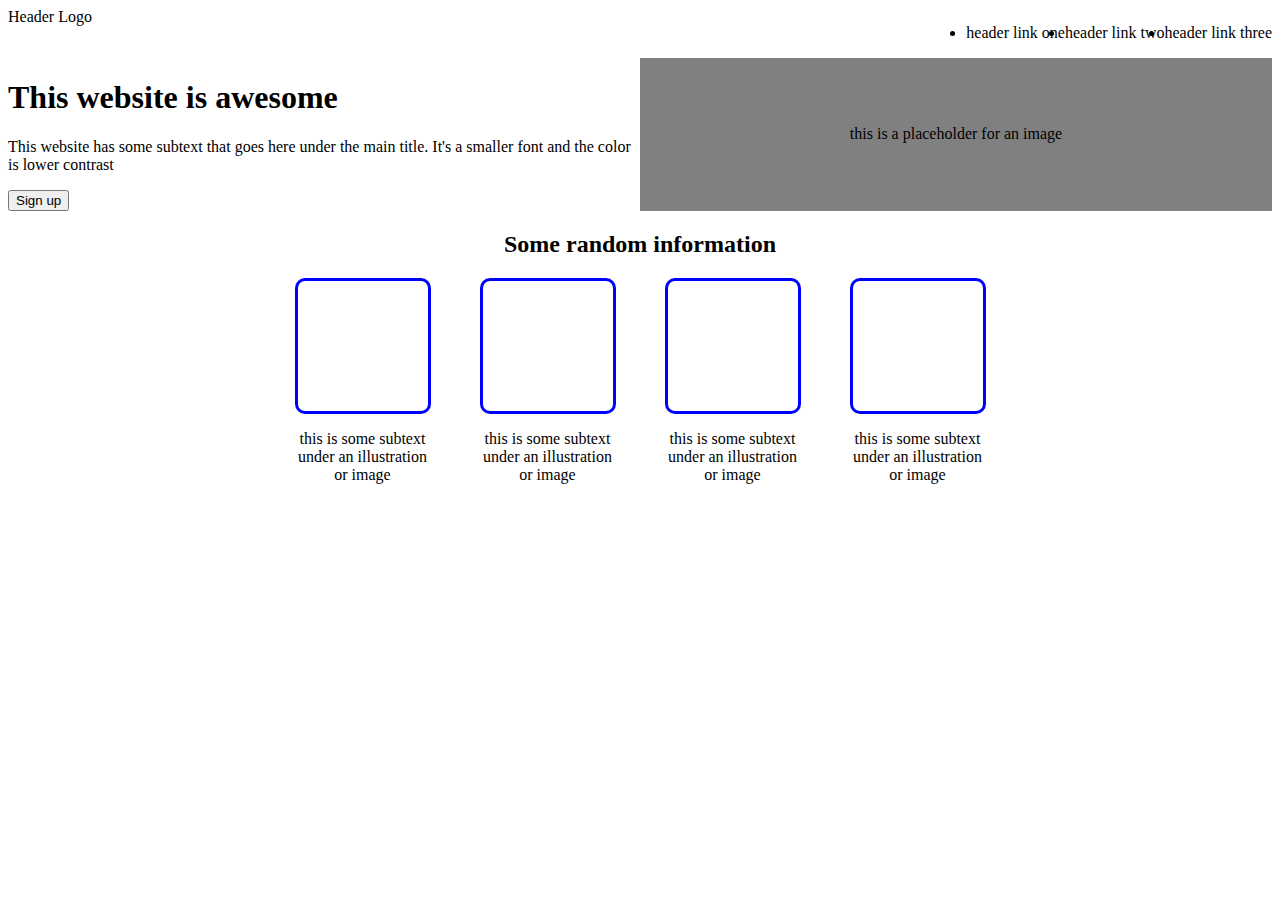
==== landing-page/index.html @ cf3fd0f9 "main content initial setup" ====
<!DOCTYPE html>
<html lang="en">
	<head>
		<meta charset="UTF-8" />
		<meta name="viewport" content="width=device-width, initial-scale=1.0" />
		<meta http-equiv="X-UA-Compatible" content="ie=edge" />
		<title>HTML 5 Boilerplate</title>
		<link rel="stylesheet" href="style.css" />
	</head>
	<body>
		<header>
			<div id="header-logo">Header Logo</div>
			<ul id="header-links">
				<li>header link one</li>
				<li>header link two</li>
				<li>header link three</li>
			</ul>
		</header>
		<main>
			<!--Hero-->
			<section id="hero">
				<div id="hero-left">
					<h1>This website is awesome</h1>
					<p>
						This website has some subtext that goes here under the main title. It's a smaller font and the color is
						lower contrast
					</p>
					<button>Sign up</button>
				</div>
				<div id="hero-right">this is a placeholder for an image</div>
			</section>

			<!--Main Content-->
			<section id="main-content">
				<h2>Some random information</h2>
				<div id="info-container">
					<div class="info">
						<div class="box"></div>
						<p>this is some subtext under an illustration or image</p>
					</div>
					<div class="info">
						<div class="box"></div>
						<p>this is some subtext under an illustration or image</p>
					</div>
					<div class="info">
						<div class="box"></div>
						<p>this is some subtext under an illustration or image</p>
					</div>
					<div class="info">
						<div class="box"></div>
						<p>this is some subtext under an illustration or image</p>
					</div>
				</div>
			</section>
		</main>
		<footer></footer>
	</body>
</html>
---- landing-page/style.css ----
body {
	box-sizing: border-box;
}

header {
	display: flex;
	justify-content: space-between;
}

#header-links {
	display: flex;
}

#hero {
	display: flex;
}

#hero-left {
	flex: 1;
}

#hero-right {
	flex: 1;
	display: flex;
	justify-content: center;
	align-items: center;
	text-align: center;
	background-color: grey;
}

#main-content {
	display: flex;
	flex-direction: column;
	justify-content: center;
	align-items: center;
}

#info-container {
	display: flex;
	justify-content: center;
	align-items: center;
	flex-wrap: wrap;
	gap: 45px;
}

.info {
	display: flex;
	flex-direction: column;
	justify-content: center;
	align-items: center;
	text-align: center;
	width: 140px;
	height: auto;
}

.box {
	width: 130px;
	height: 130px;
	border: 3px solid blue;
	border-radius: 10px;
}
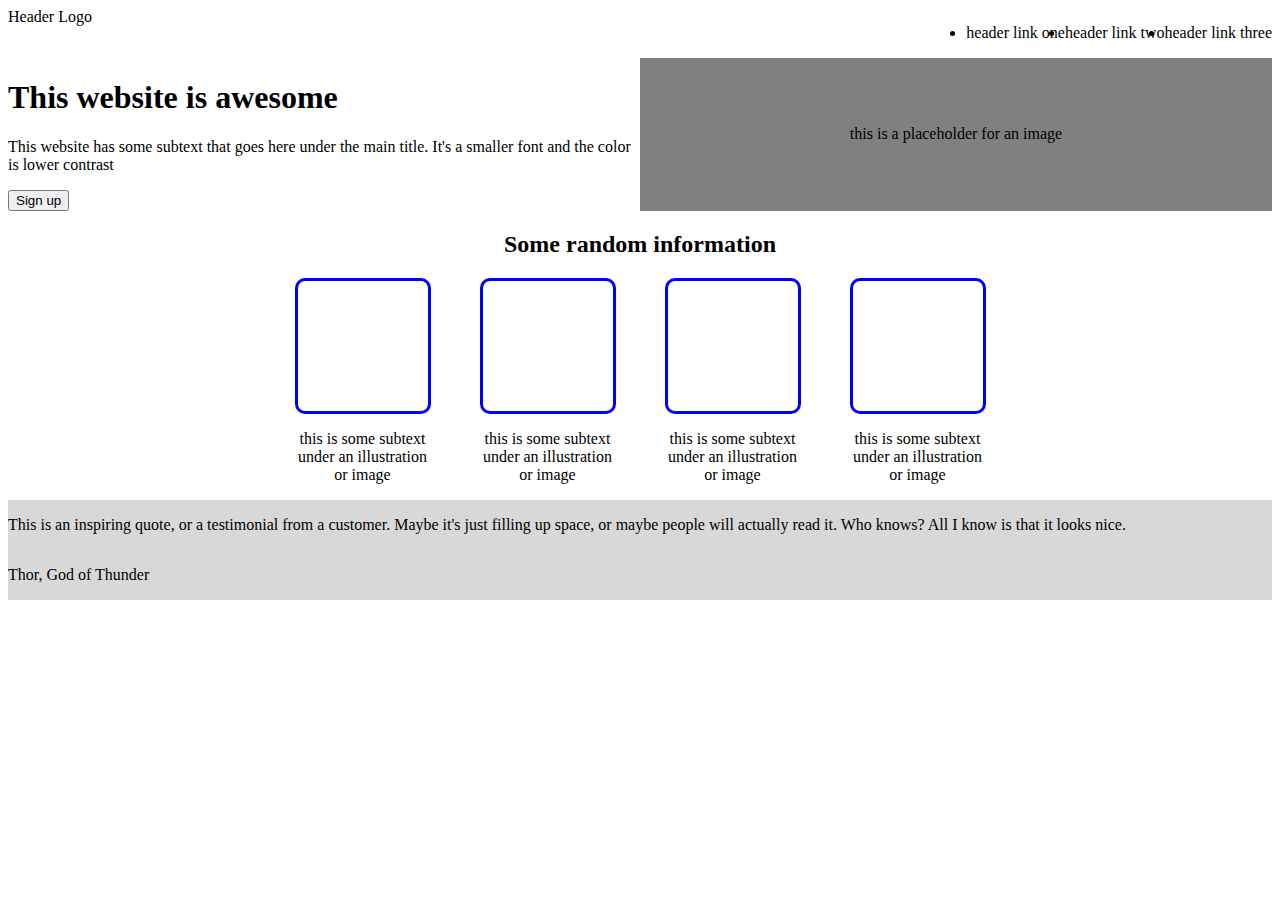
==== commit 82eb3542: "quote section intial setup" ====
--- a/landing-page/index.html
+++ b/landing-page/index.html
@@ -52,6 +52,17 @@
 					</div>
 				</div>
 			</section>
+
+			<!--Quote-->
+			<section id="quote">
+				<div id="quote-container">
+					<p class="quote">
+						This is an inspiring quote, or a testimonial from a customer. Maybe it's just filling up space, or
+						maybe people will actually read it. Who knows? All I know is that it looks nice.
+					</p>
+					<p class="name">Thor, God of Thunder</p>
+				</div>
+			</section>
 		</main>
 		<footer></footer>
 	</body>
--- a/landing-page/style.css
+++ b/landing-page/style.css
@@ -59,3 +59,9 @@
 	border: 3px solid blue;
 	border-radius: 10px;
 }
+
+#quote-container {
+	background-color: rgb(216, 216, 216);
+	display: flex;
+	flex-direction: column;
+}
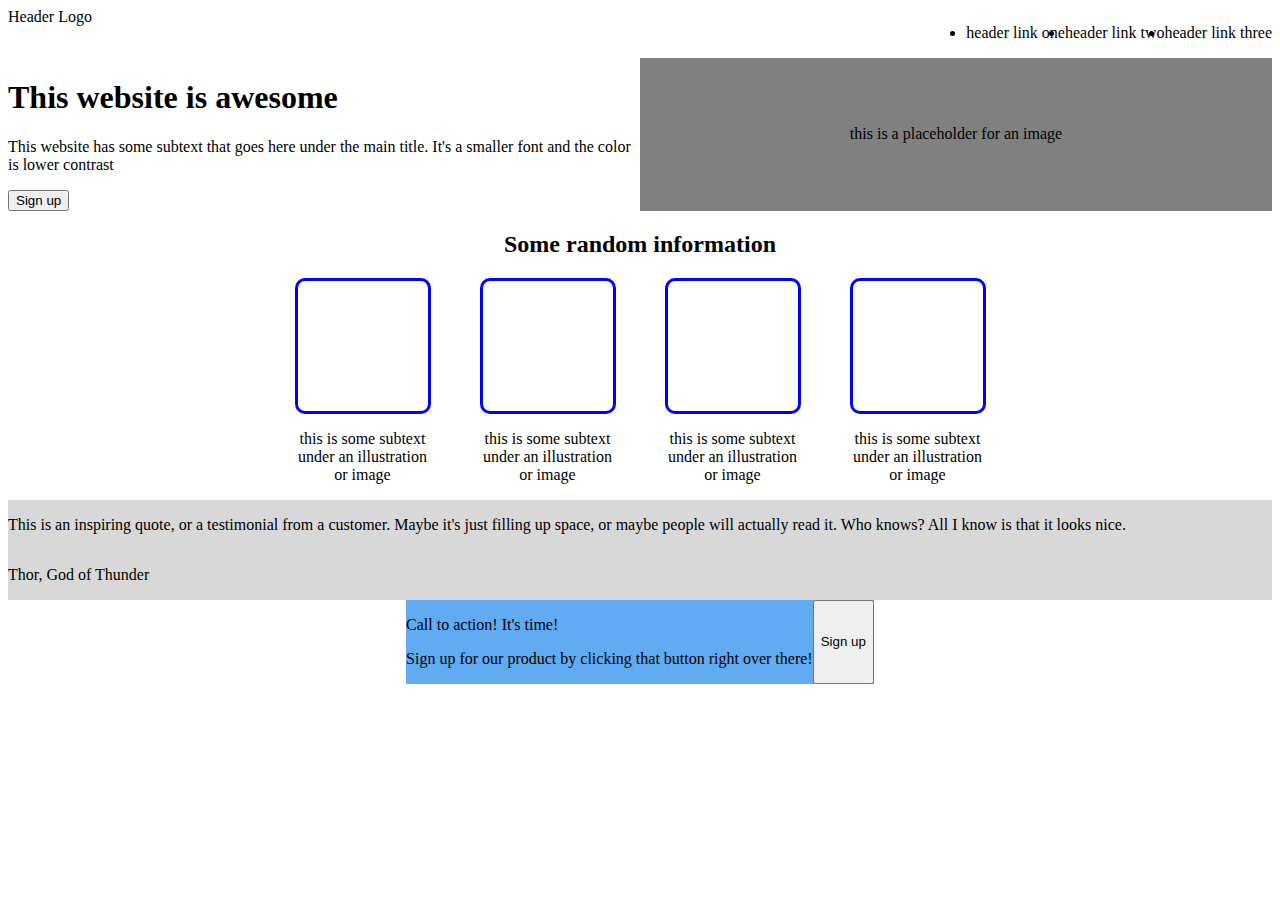
==== commit fe18fb2e: "action section initial setup" ====
--- a/landing-page/index.html
+++ b/landing-page/index.html
@@ -16,6 +16,7 @@
 				<li>header link three</li>
 			</ul>
 		</header>
+
 		<main>
 			<!--Hero-->
 			<section id="hero">
@@ -63,7 +64,19 @@
 					<p class="name">Thor, God of Thunder</p>
 				</div>
 			</section>
+
+			<!--Action-->
+			<section id="action">
+				<div id="action-container">
+					<div id="text-container">
+						<p>Call to action! It's time!</p>
+						<p>Sign up for our product by clicking that button right over there!</p>
+					</div>
+					<button>Sign up</button>
+				</div>
+			</section>
 		</main>
+
 		<footer></footer>
 	</body>
 </html>
--- a/landing-page/style.css
+++ b/landing-page/style.css
@@ -65,3 +65,15 @@
 	display: flex;
 	flex-direction: column;
 }
+
+#action {
+	display: flex;
+	justify-content: center;
+	align-items: center;
+}
+
+#action-container {
+	background-color: rgb(96, 171, 241);
+	display: flex;
+	justify-content: space-between;
+}
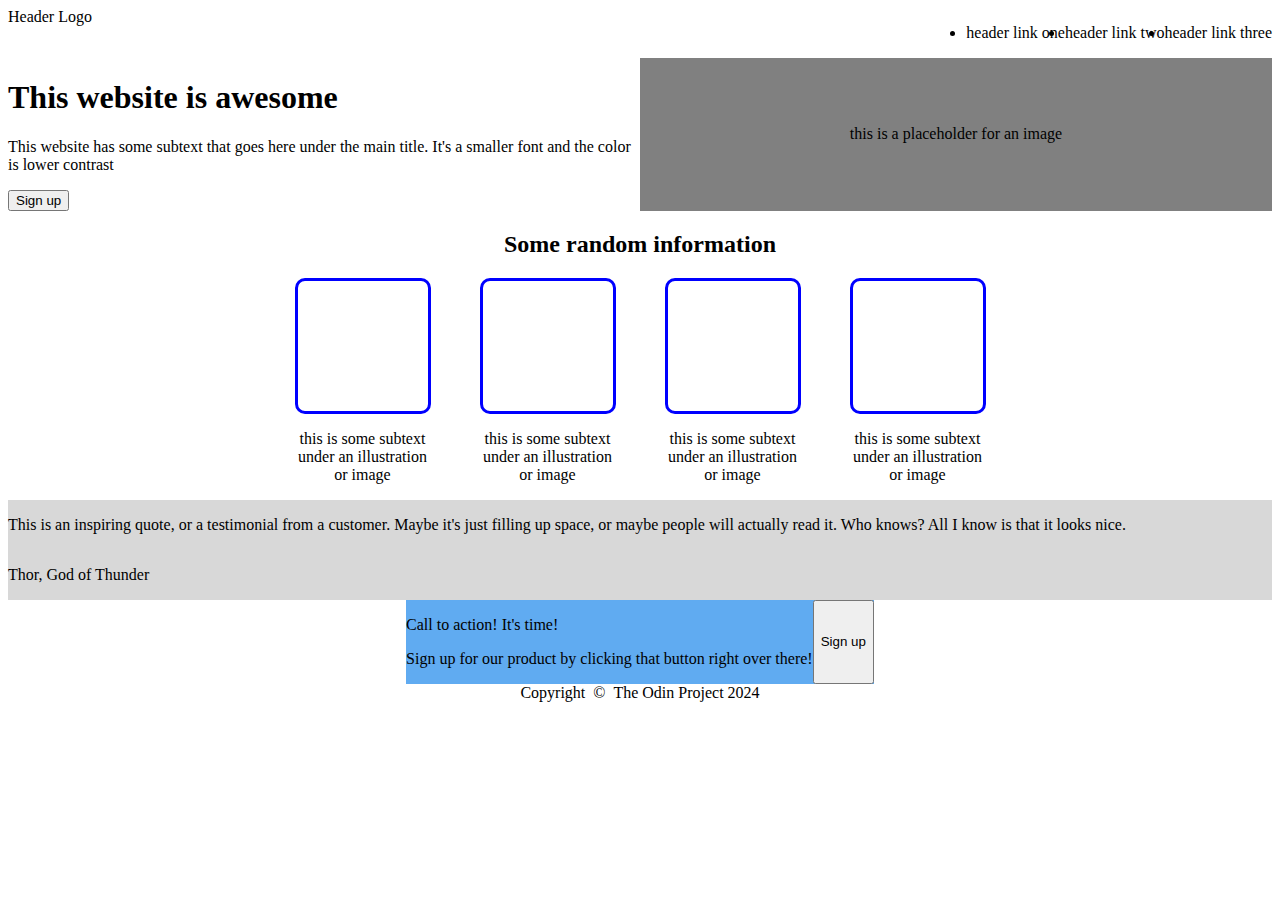
==== commit ab3ab64e: "footer initial setup" ====
--- a/landing-page/index.html
+++ b/landing-page/index.html
@@ -77,6 +77,10 @@
 			</section>
 		</main>
 
-		<footer></footer>
+		<footer>
+			<div>Copyright</div>
+			<div>&copy;</div>
+			<div>The Odin Project 2024</div>
+		</footer>
 	</body>
 </html>
--- a/landing-page/style.css
+++ b/landing-page/style.css
@@ -77,3 +77,10 @@
 	display: flex;
 	justify-content: space-between;
 }
+
+footer {
+	display: flex;
+	align-items: center;
+	justify-content: center;
+	gap: 8px;
+}
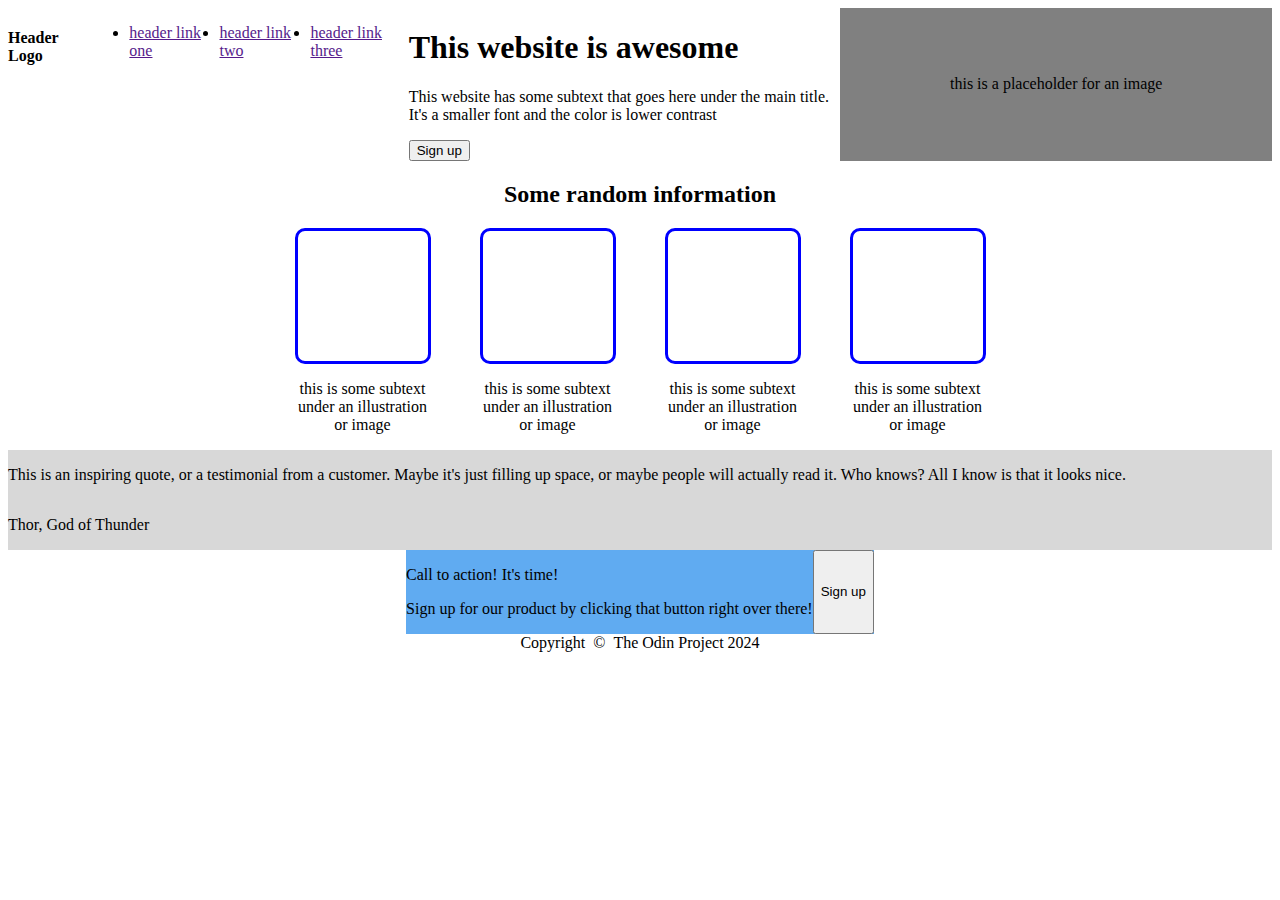
==== commit 456ee975: "moved hero from main to header" ====
--- a/landing-page/index.html
+++ b/landing-page/index.html
@@ -9,15 +9,13 @@
 	</head>
 	<body>
 		<header>
-			<div id="header-logo">Header Logo</div>
+			<h4 id="header-logo">Header Logo</h4>
 			<ul id="header-links">
-				<li>header link one</li>
-				<li>header link two</li>
-				<li>header link three</li>
+				<li><a href="">header link one</a></li>
+				<li><a href="">header link two</a></li>
+				<li><a href="">header link three</a></li>
 			</ul>
-		</header>
 
-		<main>
 			<!--Hero-->
 			<section id="hero">
 				<div id="hero-left">
@@ -30,7 +28,9 @@
 				</div>
 				<div id="hero-right">this is a placeholder for an image</div>
 			</section>
+		</header>
 
+		<main>
 			<!--Main Content-->
 			<section id="main-content">
 				<h2>Some random information</h2>
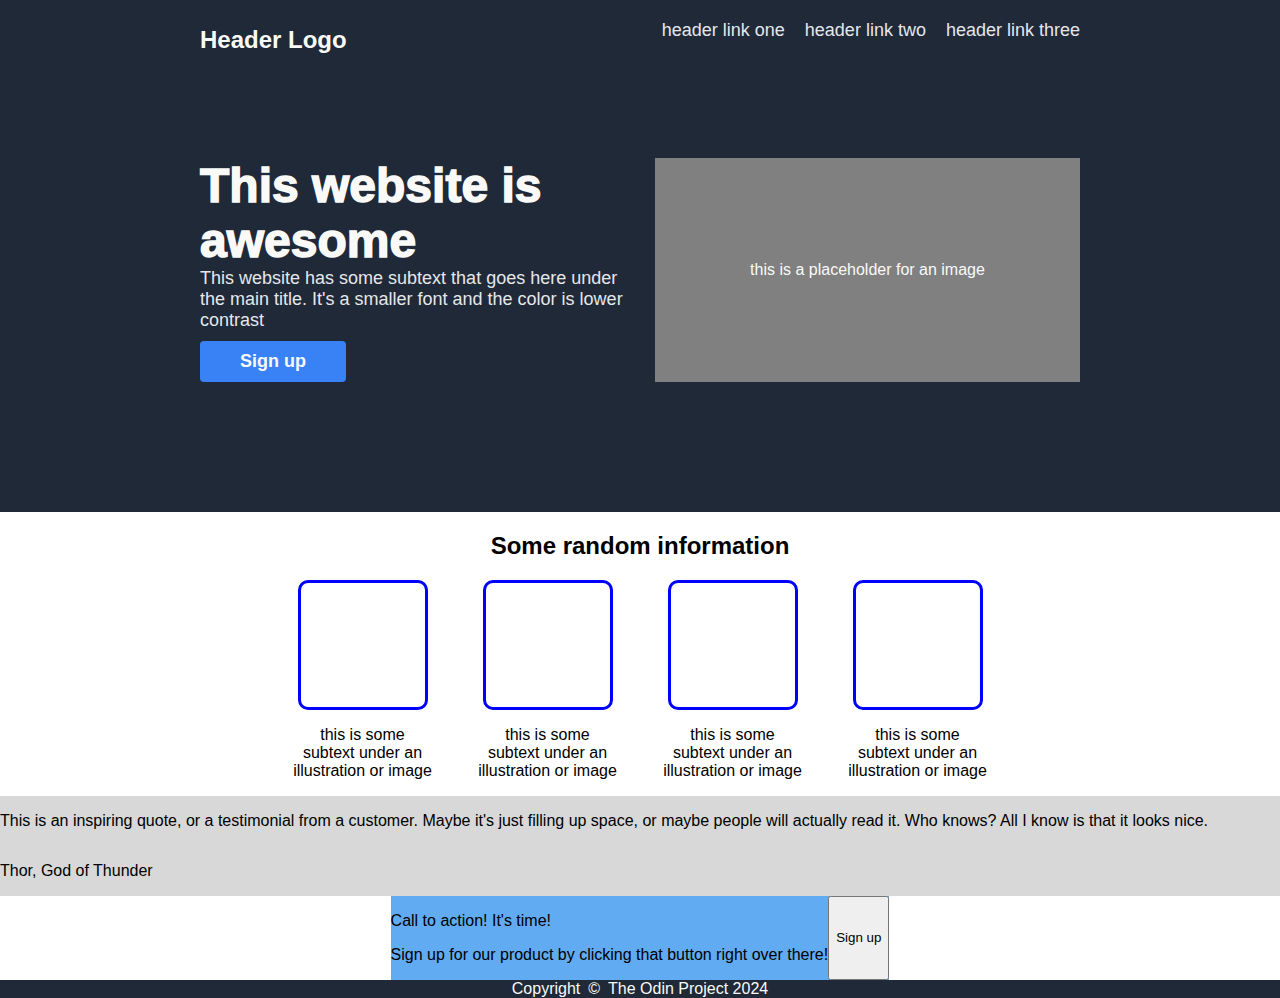
==== commit 8df382d1: "header and hero done" ====
--- a/landing-page/index.html
+++ b/landing-page/index.html
@@ -4,17 +4,19 @@
 		<meta charset="UTF-8" />
 		<meta name="viewport" content="width=device-width, initial-scale=1.0" />
 		<meta http-equiv="X-UA-Compatible" content="ie=edge" />
-		<title>HTML 5 Boilerplate</title>
+		<title>Landing Page</title>
 		<link rel="stylesheet" href="style.css" />
 	</head>
 	<body>
 		<header>
-			<h4 id="header-logo">Header Logo</h4>
-			<ul id="header-links">
-				<li><a href="">header link one</a></li>
-				<li><a href="">header link two</a></li>
-				<li><a href="">header link three</a></li>
-			</ul>
+			<div id="heading">
+				<p id="header-logo">Header Logo</p>
+				<ul id="header-links">
+					<li><a href="">header link one</a></li>
+					<li><a href="">header link two</a></li>
+					<li><a href="">header link three</a></li>
+				</ul>
+			</div>
 
 			<!--Hero-->
 			<section id="hero">
--- a/landing-page/style.css
+++ b/landing-page/style.css
@@ -1,22 +1,79 @@
+* {
+	box-sizing: border-box;
+}
+
 body {
-	box-sizing: border-box;
+	margin: 0;
+	font-family: sans-serif;
+}
+
+header,
+footer {
+	background-color: #1f2937;
+	color: #f9faf8;
 }
 
 header {
 	display: flex;
+	flex-direction: column;
+	padding: 2px 200px 50px 200px;
+}
+
+#heading {
+	display: flex;
 	justify-content: space-between;
+}
+
+#header-logo {
+	color: #f9faf8;
+	font-size: 24px;
+	font-weight: bold;
 }
 
 #header-links {
 	display: flex;
+	list-style: none;
+	gap: 20px;
+	font-size: 18px;
+}
+
+a,
+a:visited,
+#hero-left p {
+	color: #e5e7eb;
+	text-decoration: none;
+	font-size: 18px;
 }
 
 #hero {
 	display: flex;
+	margin: 80px auto;
+	gap: 30px;
 }
 
 #hero-left {
 	flex: 1;
+	text-align: left;
+}
+
+#hero-left h1 {
+	font-size: 48px;
+	font-weight: 950;
+	margin: 0;
+}
+
+#hero-left p {
+	margin: 0 0 10px 0;
+}
+
+#hero-left button {
+	background-color: #3882f6;
+	color: #f9faf8;
+	font-size: 18px;
+	font-weight: 600;
+	border-style: none;
+	border-radius: 4px;
+	padding: 10px 40px;
 }
 
 #hero-right {
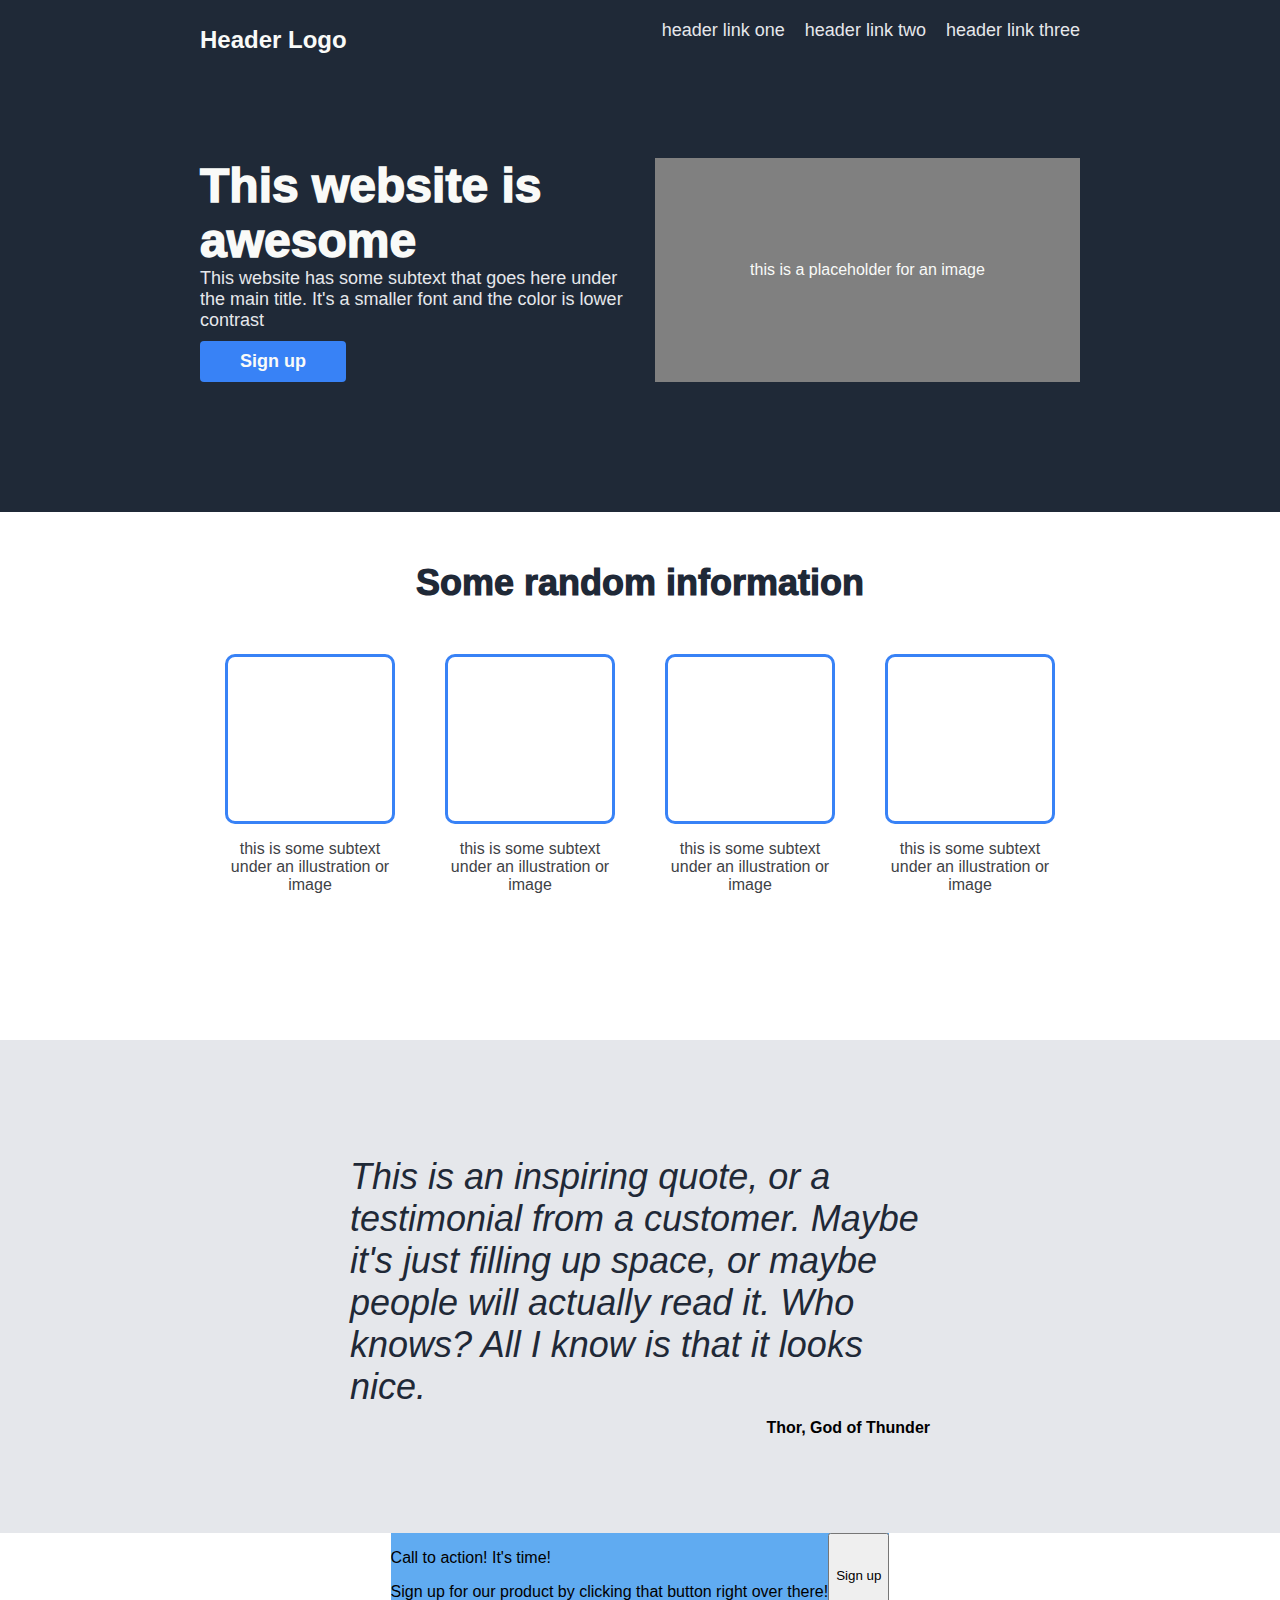
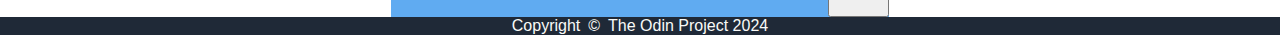
==== commit 9101b421: "quote section done" ====
--- a/landing-page/index.html
+++ b/landing-page/index.html
@@ -59,7 +59,7 @@
 			<!--Quote-->
 			<section id="quote">
 				<div id="quote-container">
-					<p class="quote">
+					<p class="quote-line">
 						This is an inspiring quote, or a testimonial from a customer. Maybe it's just filling up space, or
 						maybe people will actually read it. Who knows? All I know is that it looks nice.
 					</p>
--- a/landing-page/style.css
+++ b/landing-page/style.css
@@ -4,7 +4,7 @@
 
 body {
 	margin: 0;
-	font-family: sans-serif;
+	font-family: Arial, Helvetica, sans-serif;
 }
 
 header,
@@ -47,7 +47,7 @@
 
 #hero {
 	display: flex;
-	margin: 80px auto;
+	margin: 80px 0;
 	gap: 30px;
 }
 
@@ -92,12 +92,21 @@
 	align-items: center;
 }
 
+#main-content h2 {
+	font-size: 36px;
+	font-weight: 950;
+	color: #1f2937;
+	margin-top: 50px;
+	margin-bottom: 50px;
+}
+
 #info-container {
 	display: flex;
 	justify-content: center;
 	align-items: center;
 	flex-wrap: wrap;
-	gap: 45px;
+	gap: 50px;
+	margin-bottom: 130px;
 }
 
 .info {
@@ -106,21 +115,39 @@
 	justify-content: center;
 	align-items: center;
 	text-align: center;
-	width: 140px;
+	width: 170px;
 	height: auto;
+	color: #3f4246;
 }
 
 .box {
-	width: 130px;
-	height: 130px;
-	border: 3px solid blue;
+	width: 170px;
+	height: 170px;
+	border: 3px solid #3882f6;
 	border-radius: 10px;
 }
 
+#quote {
+	background-color: #e5e7eb;
+	padding: 80px 350px;
+}
+
 #quote-container {
-	background-color: rgb(216, 216, 216);
 	display: flex;
 	flex-direction: column;
+}
+
+.quote-line {
+	font-size: 36px;
+	font-weight: 100;
+	font-style: italic;
+	color: #1f2937;
+}
+
+.name {
+	font-weight: bold;
+	text-align: right;
+	margin-top: -25px;
 }
 
 #action {
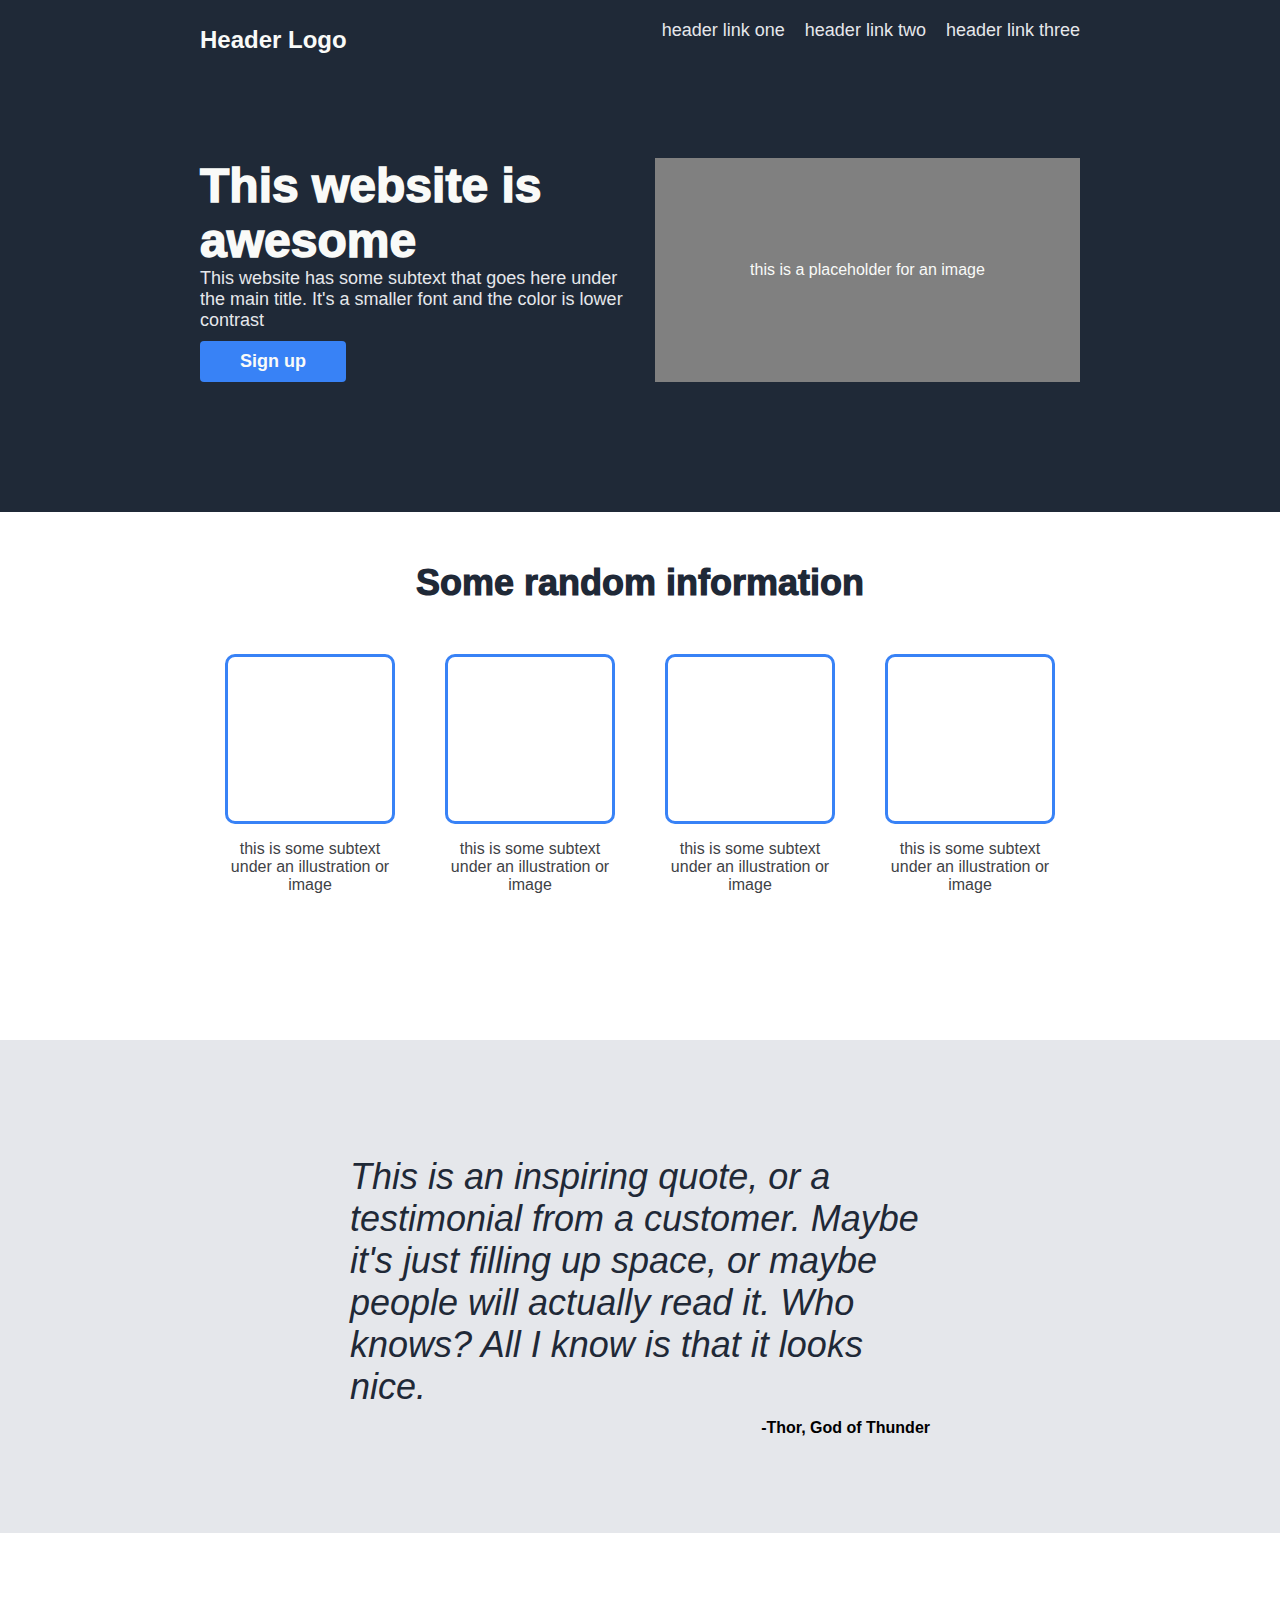
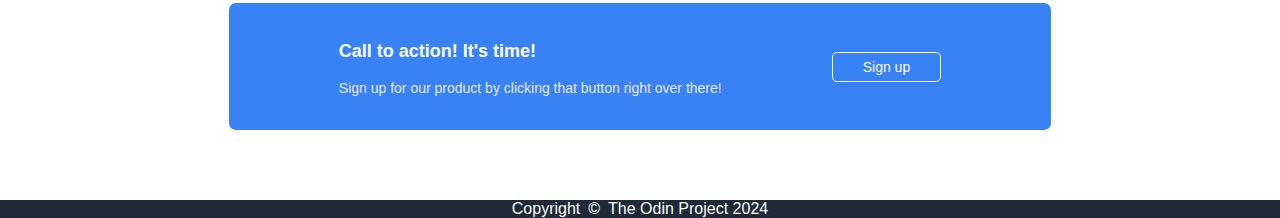
==== commit 579839a6: "action section done" ====
--- a/landing-page/index.html
+++ b/landing-page/index.html
@@ -63,7 +63,7 @@
 						This is an inspiring quote, or a testimonial from a customer. Maybe it's just filling up space, or
 						maybe people will actually read it. Who knows? All I know is that it looks nice.
 					</p>
-					<p class="name">Thor, God of Thunder</p>
+					<p class="name">-Thor, God of Thunder</p>
 				</div>
 			</section>
 
--- a/landing-page/style.css
+++ b/landing-page/style.css
@@ -154,12 +154,41 @@
 	display: flex;
 	justify-content: center;
 	align-items: center;
+	padding: 70px 200px;
 }
 
 #action-container {
-	background-color: rgb(96, 171, 241);
+	background-color: #3882f6;
 	display: flex;
 	justify-content: space-between;
+	padding: 20px 110px;
+	border-radius: 7px;
+	gap: 110px;
+	align-items: center;
+}
+
+#text-container p:first-child {
+	font-size: 18px;
+	color: #f9faf8;
+	font-weight: bold;
+}
+
+#text-container p:last-child {
+	font-size: 14px;
+	color: #e5e7eb;
+}
+
+#action-container button {
+	flex-shrink: 0;
+	font-size: 14px;
+	height: 30px;
+	background-color: #3882f6;
+	border: 1px solid #f9faf8;
+	border-radius: 5px;
+	color: #f9faf8;
+	padding: 10px 30px;
+	display: flex;
+	align-items: center;
 }
 
 footer {
